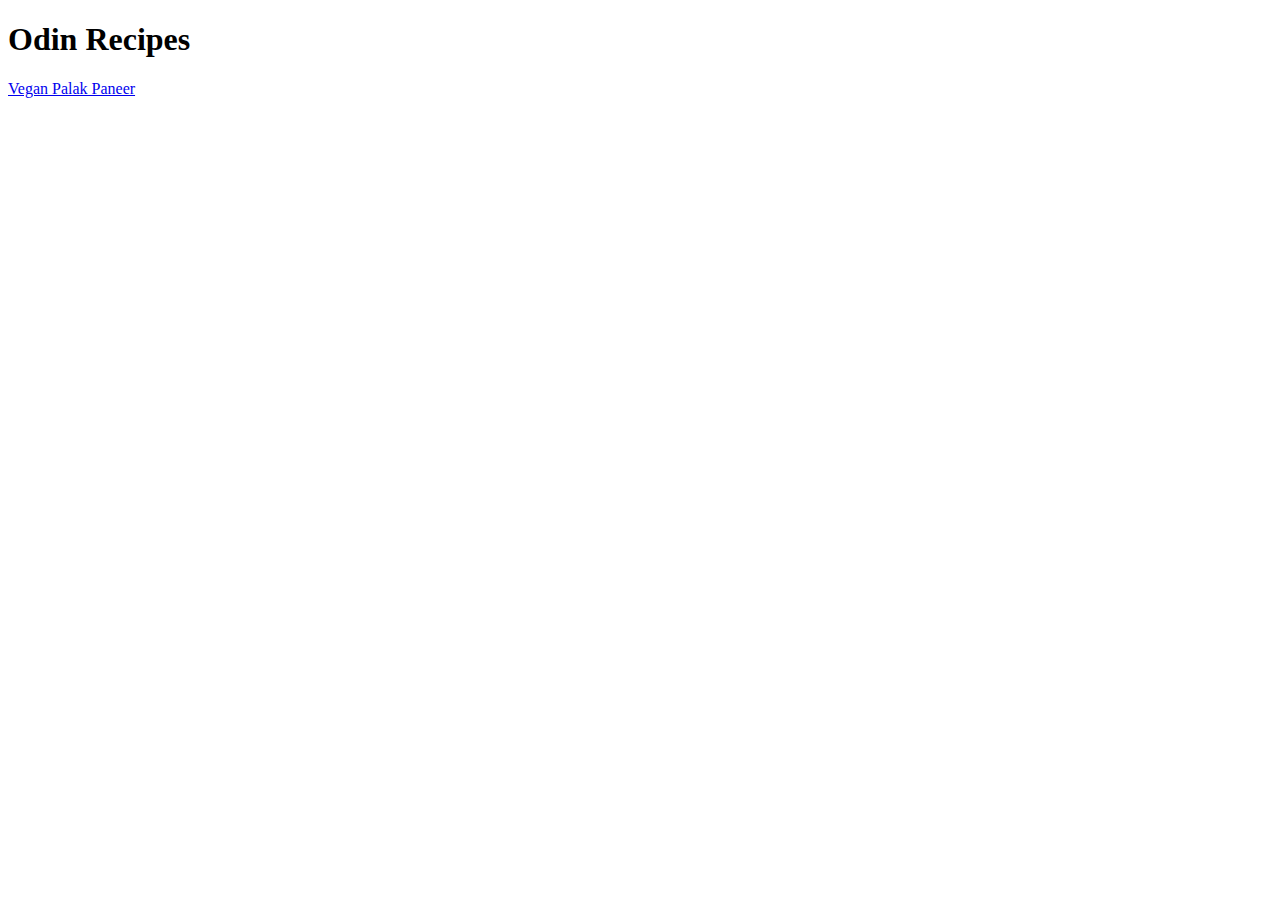
==== index.html @ 9416543b "First commit for recipe website. One recipe added but no ingredients or instructions yet." ====
<!DOCTYPE html>
<html>
    <head>
        <title>My Recipes</title>
        <meta charset="UTF-8">
    </head>
    <body>
        <h1>Odin Recipes</h1>
        <p><a href="./recipes/vegan-palak-paneer.html">Vegan Palak Paneer</a></p>
    </body>
</html>
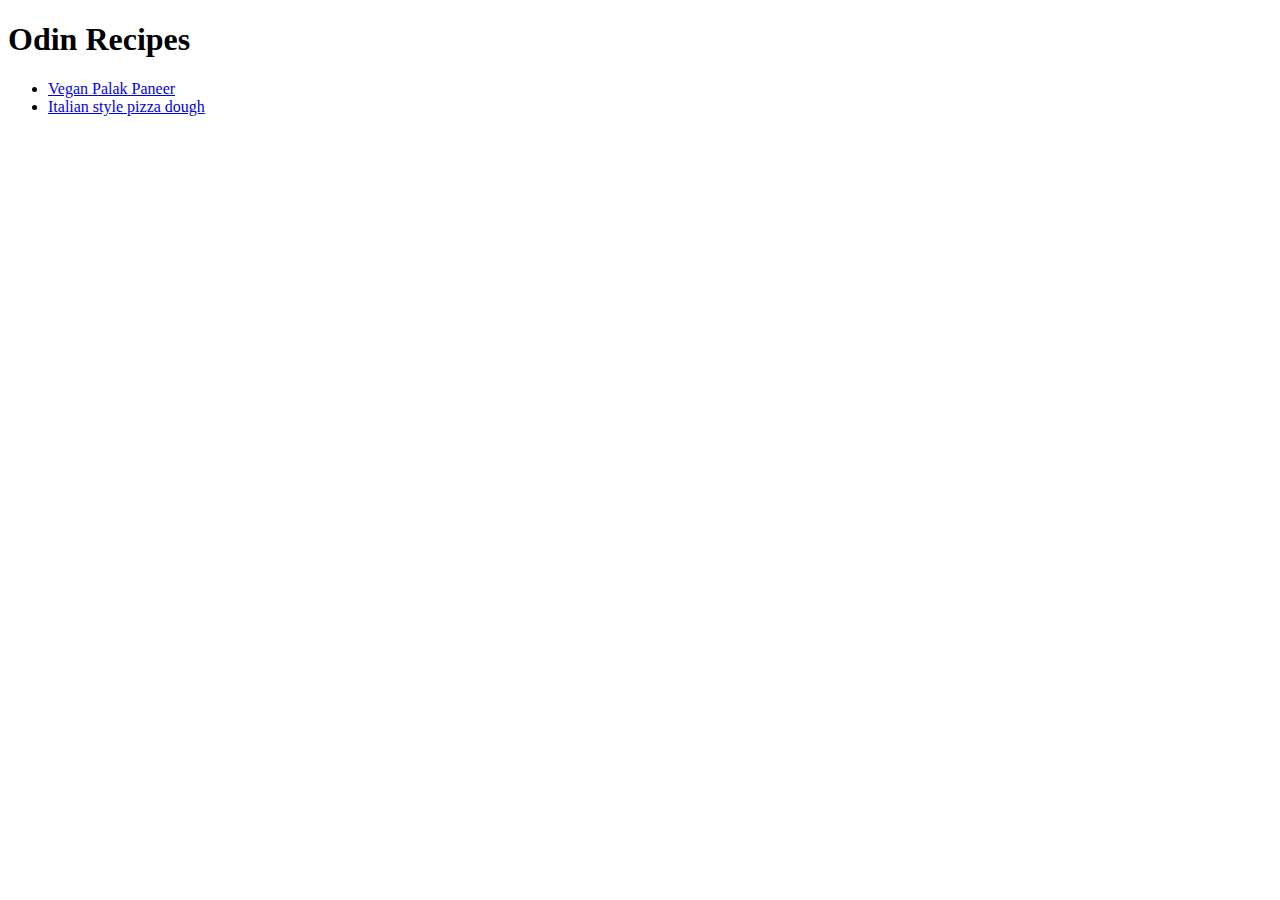
==== commit 85fd47f2: "Adding the second recipe and updating the index." ====
--- a/index.html
+++ b/index.html
@@ -6,6 +6,11 @@
     </head>
     <body>
         <h1>Odin Recipes</h1>
-        <p><a href="./recipes/vegan-palak-paneer.html">Vegan Palak Paneer</a></p>
+        <p>
+            <ul>
+                <li><a href="./recipes/vegan-palak-paneer.html">Vegan Palak Paneer</a></li>
+                <li><a href="./recipes/pizza-dough.html">Italian style pizza dough</a></li>
+            </ul>    
+        </p>
     </body>
 </html>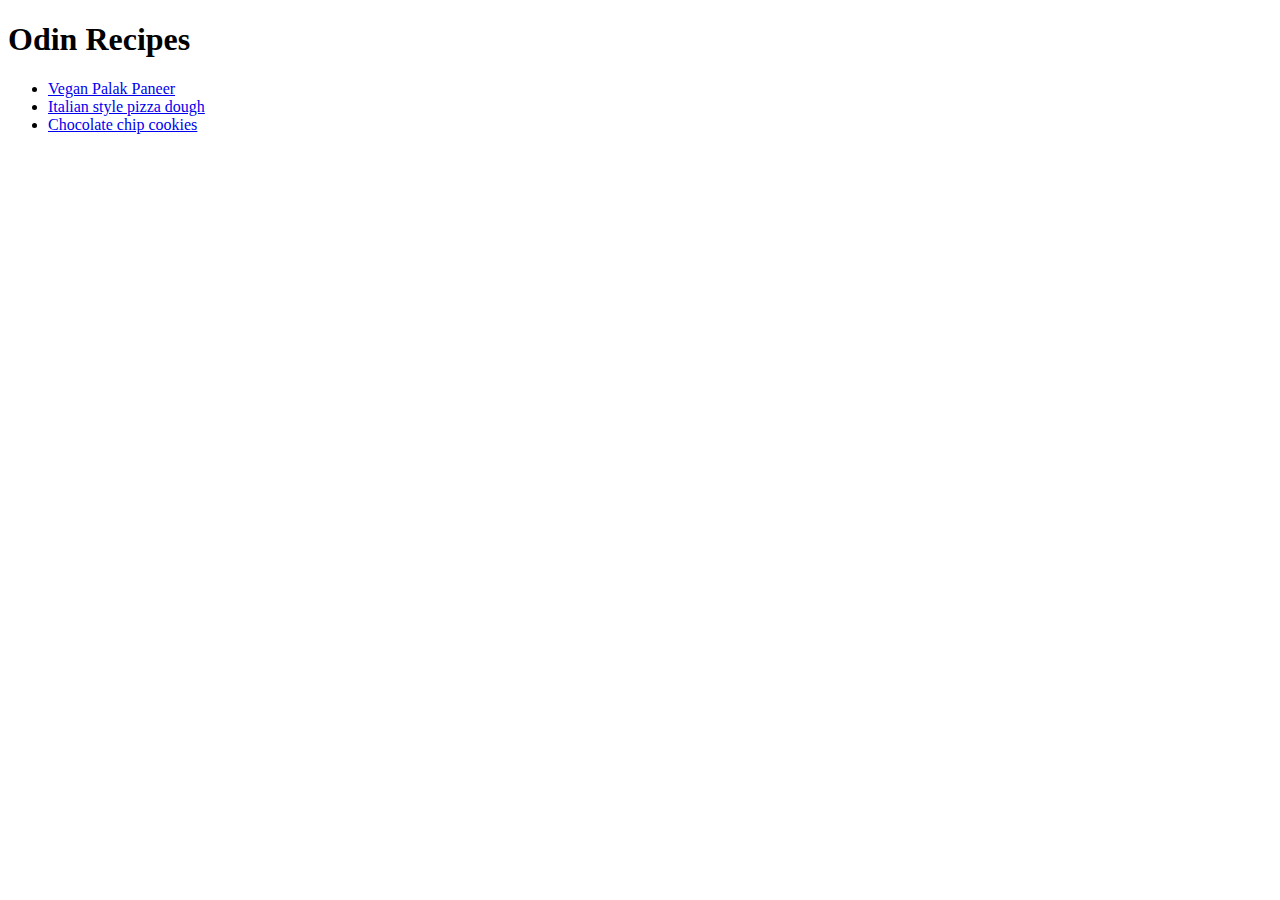
==== commit 9facafd3: "updating index with third recipe link" ====
--- a/index.html
+++ b/index.html
@@ -10,6 +10,7 @@
             <ul>
                 <li><a href="./recipes/vegan-palak-paneer.html">Vegan Palak Paneer</a></li>
                 <li><a href="./recipes/pizza-dough.html">Italian style pizza dough</a></li>
+                <li><a href="./recipes/choc-chip-cooks.html">Chocolate chip cookies</a></li>
             </ul>    
         </p>
     </body>
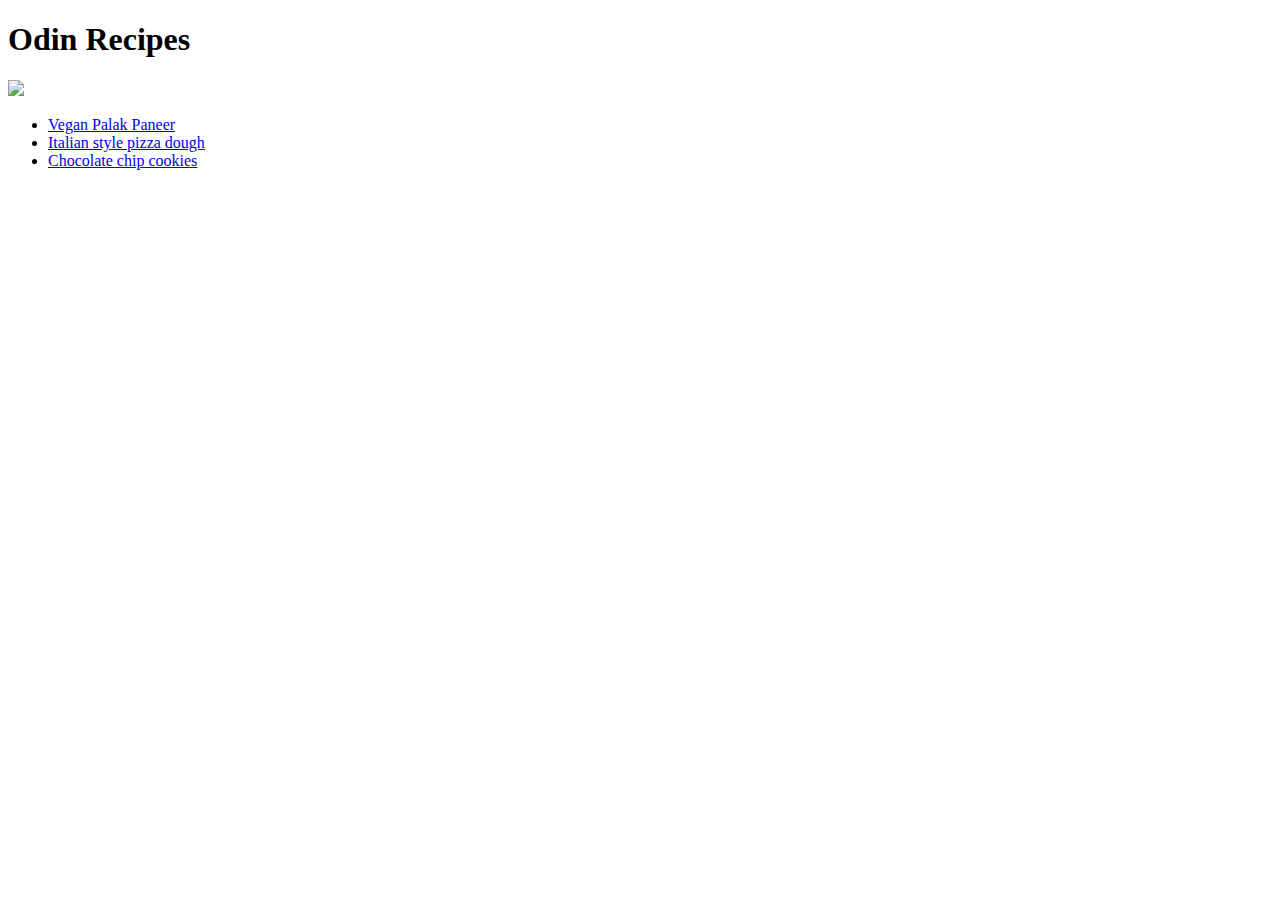
==== commit ca37d91e: "Added picture to the main page" ====
--- a/index.html
+++ b/index.html
@@ -6,6 +6,7 @@
     </head>
     <body>
         <h1>Odin Recipes</h1>
+        <img src="https://i.imgflip.com/4/36e8se.jpg">
         <p>
             <ul>
                 <li><a href="./recipes/vegan-palak-paneer.html">Vegan Palak Paneer</a></li>
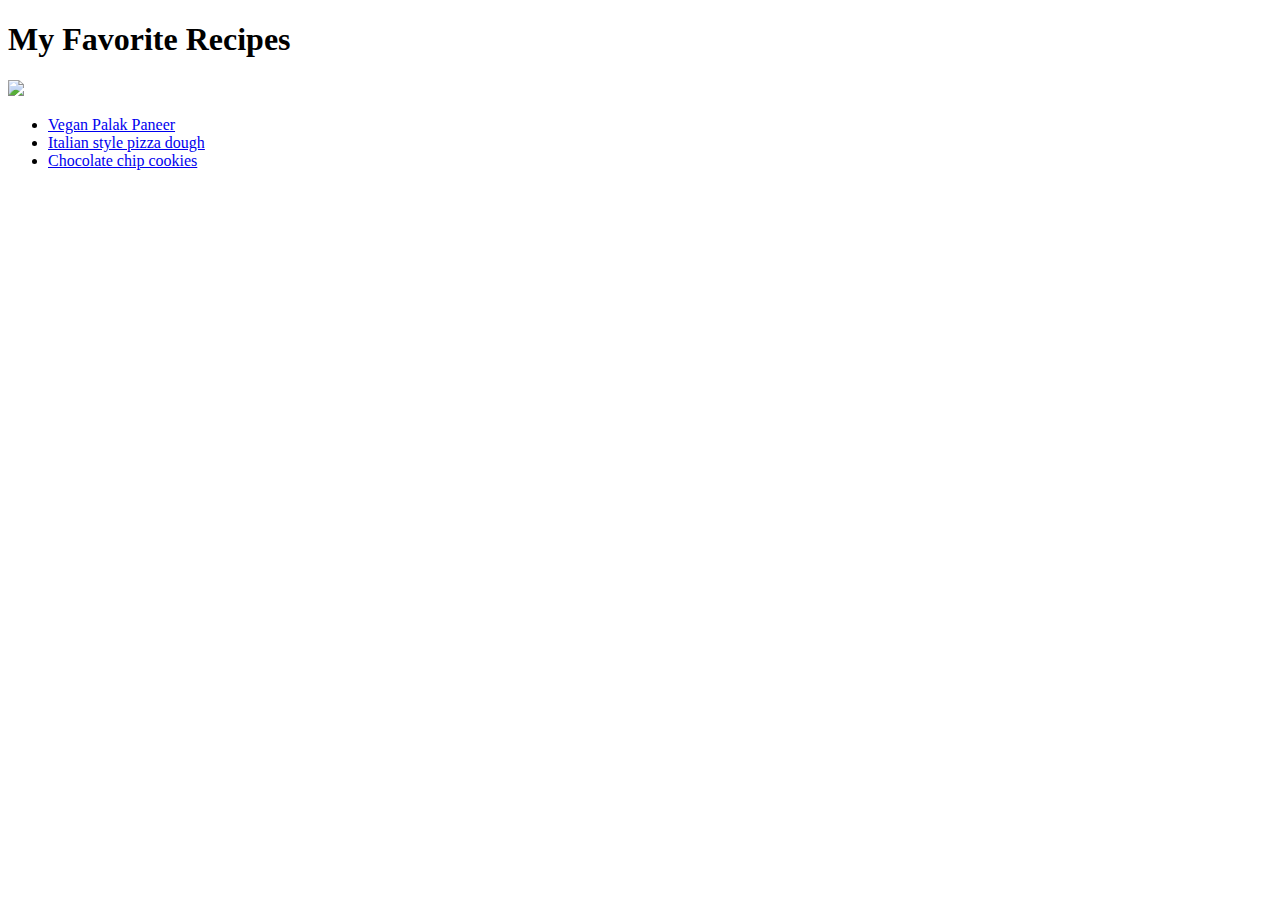
==== commit 4e5ab4fa: "Changing the title on the main page" ====
--- a/index.html
+++ b/index.html
@@ -5,7 +5,7 @@
         <meta charset="UTF-8">
     </head>
     <body>
-        <h1>Odin Recipes</h1>
+        <h1>My Favorite Recipes</h1>
         <img src="https://i.imgflip.com/4/36e8se.jpg">
         <p>
             <ul>
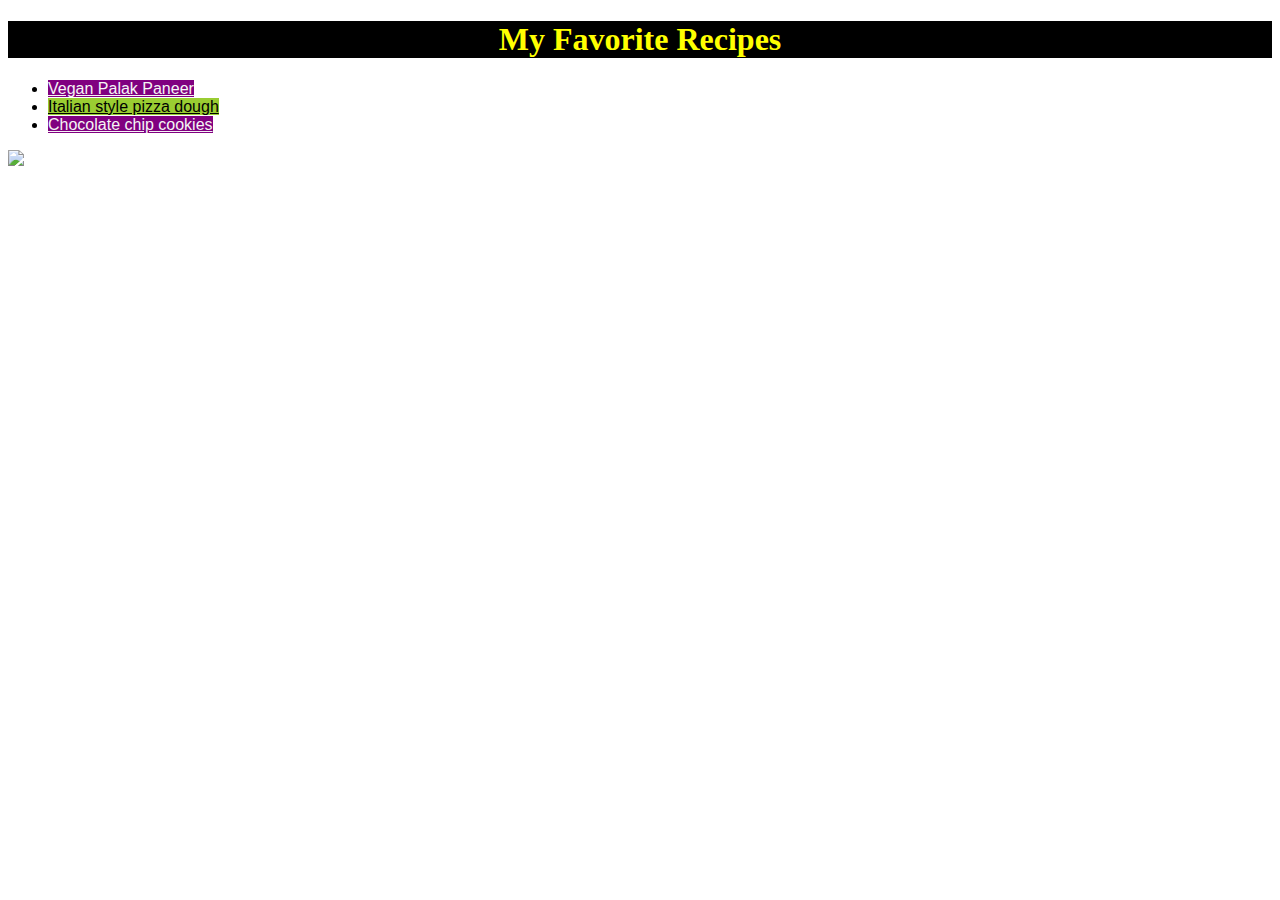
==== commit 909418c6: "first addition of css, slight adjustment to index" ====
--- a/index.html
+++ b/index.html
@@ -3,16 +3,17 @@
     <head>
         <title>My Recipes</title>
         <meta charset="UTF-8">
+        <link rel="stylesheet" href="styles.css">
     </head>
     <body>
         <h1>My Favorite Recipes</h1>
-        <img src="https://i.imgflip.com/4/36e8se.jpg">
         <p>
             <ul>
-                <li><a href="./recipes/vegan-palak-paneer.html">Vegan Palak Paneer</a></li>
-                <li><a href="./recipes/pizza-dough.html">Italian style pizza dough</a></li>
-                <li><a href="./recipes/choc-chip-cooks.html">Chocolate chip cookies</a></li>
+                <li><a class="veg" href="./recipes/vegan-palak-paneer.html">Vegan Palak Paneer</a></li>
+                <li><a class="big" href="./recipes/pizza-dough.html">Italian style pizza dough</a></li>
+                <li><a class="veg" href="./recipes/choc-chip-cooks.html">Chocolate chip cookies</a></li>
             </ul>    
         </p>
+        <img src="https://i.imgflip.com/4/36e8se.jpg">
     </body>
 </html>--- a/styles.css
+++ b/styles.css
@@ -0,0 +1,26 @@
+h1 {
+    background-color: black;
+    color: yellow;
+    text-align: center;
+    font-family: garamond, times new roman;
+}
+
+.veg {
+    background-color: purple;
+    color: whitesmoke;
+    font-family: Arial, sans-serif;
+}
+
+.big {
+    background-color: yellowgreen;
+    color: black;
+    font-family: arial, sans-serif;
+}
+
+.history {
+    background-color: purple;
+    color: black;
+}
+.fly {
+    background-color: purple;
+}